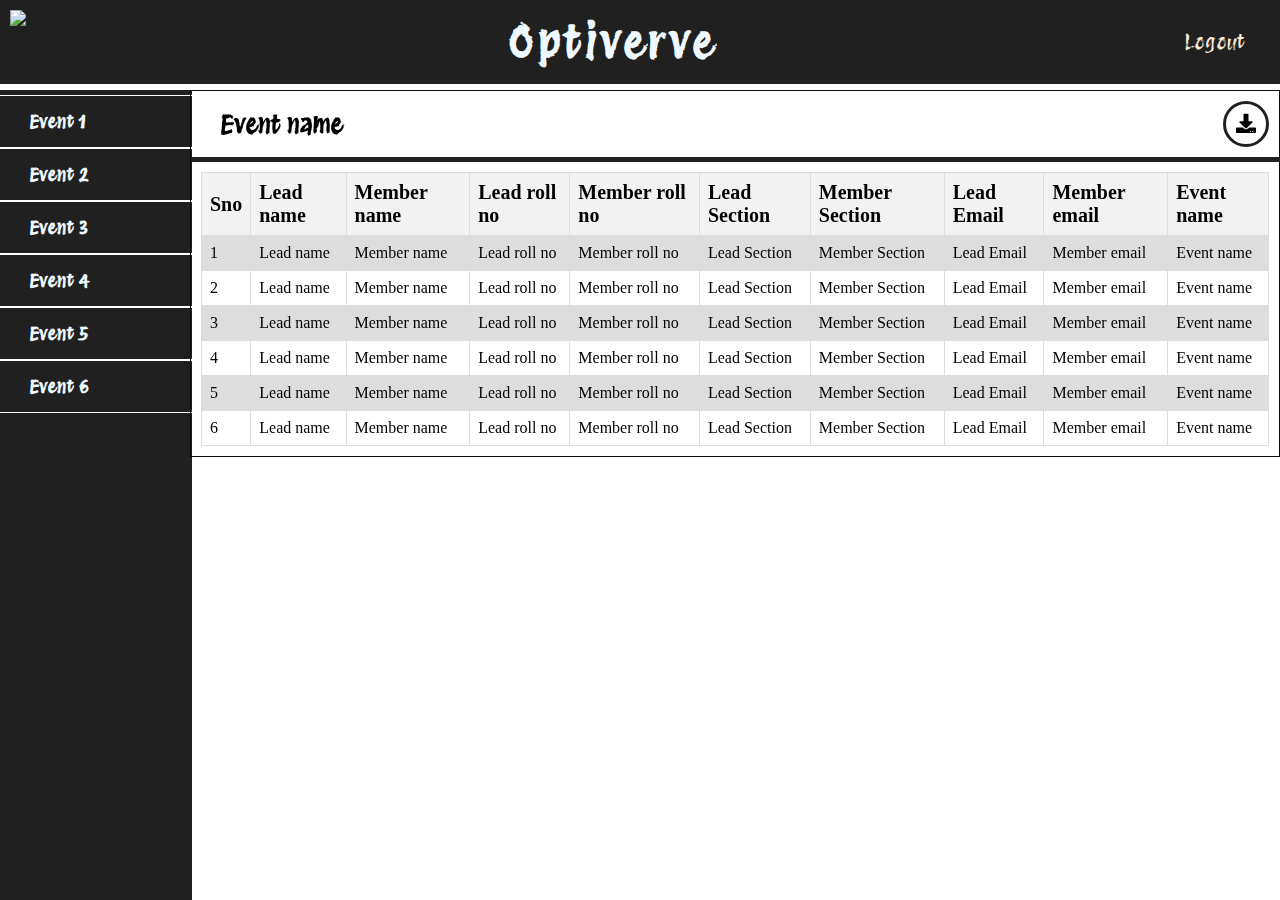
==== admin.html @ 5caf517e "admin" ====
<!DOCTYPE html>
<html lang="en">
<head>
    <meta charset="UTF-8">
    <meta name="viewport" content="width=device-width, initial-scale=1.0">
    <title>Admin</title>
    <link rel="stylesheet" href="admin.css">
    <link rel="stylesheet" href="https://cdnjs.cloudflare.com/ajax/libs/font-awesome/5.15.4/css/all.min.css" crossorigin="anonymous" />
</head>
<body>
    <div class="main">
        <div class="header">
            <div class="logo">
                <img class="logo-img" src="https://th.bing.com/th/id/OIP.g2uV0K9d5IC3XylP4A48jwHaHa?rs=1&pid=ImgDetMain">
            </div>
            <div class="header-title">
                Optiverve
            </div>
            <div class="logout-div">
                <a href="#">Logout</a>
            </div>
        </div>
        <div class="container">
            <div class="side-menu">
                <ul class="side-menu-ul">
                    <li class="side-menu-li">Event 1</li>
                    <li class="side-menu-li">Event 2</li>
                    <li class="side-menu-li">Event 3</li>
                    <li class="side-menu-li">Event 4</li>
                    <li class="side-menu-li">Event 5</li>
                    <li class="side-menu-li">Event 6</li>
                </ul>
            </div>
            <section index="1">
                <div class="frame">
                    <div class="event-name">Event name</div>
                    <div class="download-btn"><i class="fas fa-download"></i></div>
                </div>
                <div class="table-container">
                    <table class="frame-table">
                        <tr>
                        <th>Sno</th>
                        <th>Lead name</th>
                        <th>Member name</th>
                        <th>Lead roll no</th>
                        <th>Member roll no</th>
                        <th>Lead Section</th>
                        <th>Member Section</th>
                        <th>Lead Email</th>
                        <th>Member email</th>
                        <th>Event name</th>
                    </tr>
                    <tr>
                        <td>1</td>
                        <td>Lead name</td>
                        <td>Member name</td>
                        <td>Lead roll no</td>
                        <td>Member roll no</td>
                        <td>Lead Section</td>
                        <td>Member Section</td>
                        <td>Lead Email</td>
                        <td>Member email</td>
                        <td>Event name</td>
                    </tr>
                    <tr>
                        <td>2</td>
                        <td>Lead name</td>
                        <td>Member name</td>
                        <td>Lead roll no</td>
                        <td>Member roll no</td>
                        <td>Lead Section</td>
                        <td>Member Section</td>
                        <td>Lead Email</td>
                        <td>Member email</td>
                        <td>Event name</td>
                    </tr>
                    <tr>
                        <td>3</td>
                        <td>Lead name</td>
                        <td>Member name</td>
                        <td>Lead roll no</td>
                        <td>Member roll no</td>
                        <td>Lead Section</td>
                        <td>Member Section</td>
                        <td>Lead Email</td>
                        <td>Member email</td>
                        <td>Event name</td>
                    </tr>
                    <tr>
                        <td>4</td>
                        <td>Lead name</td>
                        <td>Member name</td>
                        <td>Lead roll no</td>
                        <td>Member roll no</td>
                        <td>Lead Section</td>
                        <td>Member Section</td>
                        <td>Lead Email</td>
                        <td>Member email</td>
                        <td>Event name</td>
                    </tr>
                    <tr>
                        <td>5</td>
                        <td>Lead name</td>
                        <td>Member name</td>
                        <td>Lead roll no</td>
                        <td>Member roll no</td>
                        <td>Lead Section</td>
                        <td>Member Section</td>
                        <td>Lead Email</td>
                        <td>Member email</td>
                        <td>Event name</td>
                    </tr>
                    <tr>
                        <td>6</td>
                        <td>Lead name</td>
                        <td>Member name</td>
                        <td>Lead roll no</td>
                        <td>Member roll no</td>
                        <td>Lead Section</td>
                        <td>Member Section</td>
                        <td>Lead Email</td>
                        <td>Member email</td>
                        <td>Event name</td>
                    </tr>

                    </table>
                </div>
            </section>
        </div>
    </div>
</body>
</html>
---- admin.css ----
@import url("https://fonts.googleapis.com/css2?family=Audiowide&family=Dancing+Script:wght@400;700&family=Orbitron&family=Protest+Revolution&family=Sixtyfour&display=swap");

*{
    padding: 0;
    margin: 0;
    font-family: "Protest Revolution", sans-serif;
}
.main{
    background-color: #fff;
    height:auto;
}
.header{
    position: fixed;
    width: 100vw;
    background-color: #202020;
    display: flex;
    justify-content: space-between;
}
.logo{
    width: 70px;
    margin: 10px;
    /* border-radius: 50%; */
}
.logo-img{
    width: 100%;
}
.logout-div{
    margin: 30px;
    margin-right: 15px;
}
.header-title{
    font-size: 45px;
    margin-top: 15px;
    color: aliceblue;
    font-weight: 700;
    letter-spacing: 3px;
}
section{
    width: 85%;
    border: 1px solid rgb(10, 10, 10);
    margin-top: 90px;
    position: fixed;
    right: 0;
    /* overflow: scroll; */
}
.event-name{
    font-size: 25px;
    font-weight: 900;
    padding: 10px;
    display: flex;
    align-items: center;
    justify-content: center;
}
.download-btn{
    display: flex;
    align-items: center;
    justify-content: center;
    padding: 10px;
    font-size: 20px;
    margin: 10px 0;
    border: #202020 3px solid;
    border-radius: 50%;
    margin-right: 30px;
}
a{
    text-decoration: none;  
    padding: 20px; 
    font-size: 20px;
    color: antiquewhite; 
}
.container{
    display: flex;
}
.frame{
    border-bottom: 5px solid #202020;
    display: flex;
    padding: 0 20px;
    margin-right: 10px;
    justify-content: space-between;
    width: 100%;
}
.side-menu{
    position: fixed;
    width: 15%;
}
.side-menu-ul{
    width: 100%;
    margin-top: 90px;
    padding: 5px 0;
    background-color: #202020;
    list-style: none;
    height: 100vh;
}
.side-menu-li{
    /* border: ; */
    padding: 15px 30px;
    font-size: 18px;
    color: aliceblue;
    font-weight: 800;
    border: 1px solid #fff;
    border-left: 0;
    border-right: 0;
    width: 100%;
}
.table-container{
    margin: 10px;
}
.frame-table {
    /* margin: 10px; */
    width: 100%;
    border-collapse: collapse;
    font-weight: 500;
  }
  
  /* Style for table header */
  th {
    background-color: #f2f2f2;
    border: 1px solid #dddddd;
    text-align: left;
    font-family: 'Times New Roman', Times, serif;
    padding: 8px;
    font-size: 20px;
  }
  /* td:nth-child(1){
    border-top:1px solid #fff ;
  } */
  
  /* Style for table rows */
  tr:nth-child(even) {
    background-color: #dddddd;
  }
  
  /* Style for table data cells */
  td {
    border: 1px solid #dddddd;
    font-family: 'Times New Roman', Times, serif;
    text-align: left;
    padding: 8px;
  }
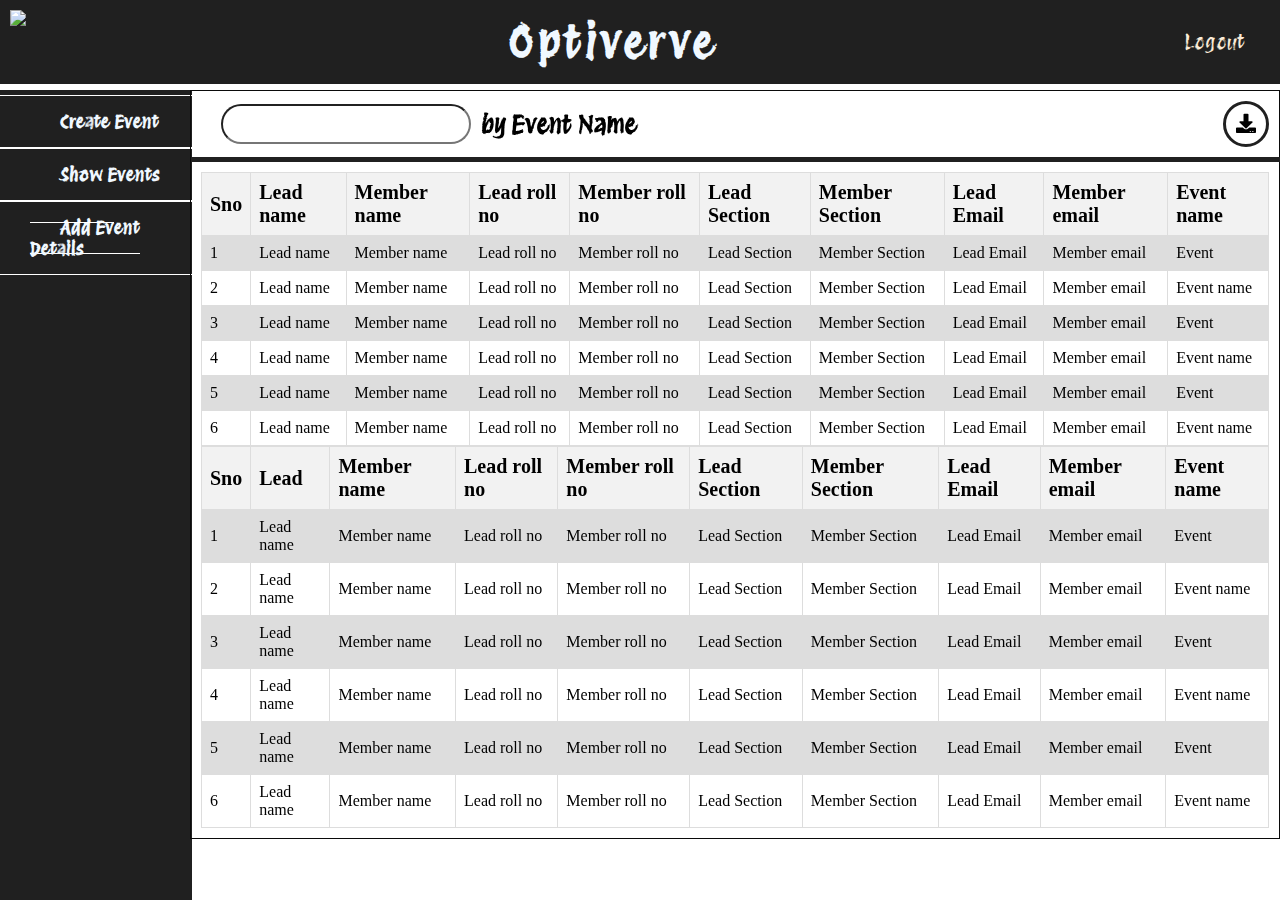
==== commit 36639208: "search added" ====
--- a/admin.html
+++ b/admin.html
@@ -1,132 +1,254 @@
 <!DOCTYPE html>
 <html lang="en">
-<head>
-    <meta charset="UTF-8">
-    <meta name="viewport" content="width=device-width, initial-scale=1.0">
+  <head>
+    <meta charset="UTF-8" />
+    <meta name="viewport" content="width=device-width, initial-scale=1.0" />
     <title>Admin</title>
-    <link rel="stylesheet" href="admin.css">
-    <link rel="stylesheet" href="https://cdnjs.cloudflare.com/ajax/libs/font-awesome/5.15.4/css/all.min.css" crossorigin="anonymous" />
-</head>
-<body>
+    <link rel="stylesheet" href="admin.css" />
+    <script src="https://cdnjs.cloudflare.com/ajax/libs/xlsx/0.17.4/xlsx.full.min.js"></script>
+    <link
+      rel="stylesheet"
+      href="https://cdnjs.cloudflare.com/ajax/libs/font-awesome/5.15.4/css/all.min.css"
+      crossorigin="anonymous"
+    />
+  </head>
+  <body>
     <div class="main">
-        <div class="header">
-            <div class="logo">
-                <img class="logo-img" src="https://th.bing.com/th/id/OIP.g2uV0K9d5IC3XylP4A48jwHaHa?rs=1&pid=ImgDetMain">
+      <div class="header">
+        <div class="logo">
+          <img
+            class="logo-img"
+            src="https://th.bing.com/th/id/OIP.g2uV0K9d5IC3XylP4A48jwHaHa?rs=1&pid=ImgDetMain"
+          />
+        </div>
+        <div class="header-title">Optiverve</div>
+        <div class="logout-div">
+          <a href="#">Logout</a>
+        </div>
+      </div>
+      <div class="container">
+        <div class="side-menu">
+          <ul class="side-menu-ul">
+            <li class="side-menu-li" index="1"><a class="side-menu-li" index="1">Create Event</a></li>
+            <li class="side-menu-li" index="2"><a class="side-menu-li" index="1">Show Events</a></li>
+            <li class="side-menu-li" index="3"><a class="side-menu-li" index="1">Add Event Details</a></li>
+          </ul>
+        </div>
+        <section index="1">
+          <div class="frame">
+            <div class="event-name">
+              <input type="search" name="search" id="search" />
+              by Event Name
             </div>
-            <div class="header-title">
-                Optiverve
+            <div class="download-btn" onclick="downloadTableAsExcel()">
+              <i class="fas fa-download"></i>
             </div>
-            <div class="logout-div">
-                <a href="#">Logout</a>
-            </div>
-        </div>
-        <div class="container">
-            <div class="side-menu">
-                <ul class="side-menu-ul">
-                    <li class="side-menu-li">Event 1</li>
-                    <li class="side-menu-li">Event 2</li>
-                    <li class="side-menu-li">Event 3</li>
-                    <li class="side-menu-li">Event 4</li>
-                    <li class="side-menu-li">Event 5</li>
-                    <li class="side-menu-li">Event 6</li>
-                </ul>
-            </div>
-            <section index="1">
-                <div class="frame">
-                    <div class="event-name">Event name</div>
-                    <div class="download-btn"><i class="fas fa-download"></i></div>
-                </div>
-                <div class="table-container">
-                    <table class="frame-table">
-                        <tr>
-                        <th>Sno</th>
-                        <th>Lead name</th>
-                        <th>Member name</th>
-                        <th>Lead roll no</th>
-                        <th>Member roll no</th>
-                        <th>Lead Section</th>
-                        <th>Member Section</th>
-                        <th>Lead Email</th>
-                        <th>Member email</th>
-                        <th>Event name</th>
-                    </tr>
-                    <tr>
-                        <td>1</td>
-                        <td>Lead name</td>
-                        <td>Member name</td>
-                        <td>Lead roll no</td>
-                        <td>Member roll no</td>
-                        <td>Lead Section</td>
-                        <td>Member Section</td>
-                        <td>Lead Email</td>
-                        <td>Member email</td>
-                        <td>Event name</td>
-                    </tr>
-                    <tr>
-                        <td>2</td>
-                        <td>Lead name</td>
-                        <td>Member name</td>
-                        <td>Lead roll no</td>
-                        <td>Member roll no</td>
-                        <td>Lead Section</td>
-                        <td>Member Section</td>
-                        <td>Lead Email</td>
-                        <td>Member email</td>
-                        <td>Event name</td>
-                    </tr>
-                    <tr>
-                        <td>3</td>
-                        <td>Lead name</td>
-                        <td>Member name</td>
-                        <td>Lead roll no</td>
-                        <td>Member roll no</td>
-                        <td>Lead Section</td>
-                        <td>Member Section</td>
-                        <td>Lead Email</td>
-                        <td>Member email</td>
-                        <td>Event name</td>
-                    </tr>
-                    <tr>
-                        <td>4</td>
-                        <td>Lead name</td>
-                        <td>Member name</td>
-                        <td>Lead roll no</td>
-                        <td>Member roll no</td>
-                        <td>Lead Section</td>
-                        <td>Member Section</td>
-                        <td>Lead Email</td>
-                        <td>Member email</td>
-                        <td>Event name</td>
-                    </tr>
-                    <tr>
-                        <td>5</td>
-                        <td>Lead name</td>
-                        <td>Member name</td>
-                        <td>Lead roll no</td>
-                        <td>Member roll no</td>
-                        <td>Lead Section</td>
-                        <td>Member Section</td>
-                        <td>Lead Email</td>
-                        <td>Member email</td>
-                        <td>Event name</td>
-                    </tr>
-                    <tr>
-                        <td>6</td>
-                        <td>Lead name</td>
-                        <td>Member name</td>
-                        <td>Lead roll no</td>
-                        <td>Member roll no</td>
-                        <td>Lead Section</td>
-                        <td>Member Section</td>
-                        <td>Lead Email</td>
-                        <td>Member email</td>
-                        <td>Event name</td>
-                    </tr>
-
-                    </table>
-                </div>
-            </section>
-        </div>
+          </div>
+          <div class="table-container">
+            <table class="frame-table" index="1">
+              <tr>
+                <th>Sno</th>
+                <th>Lead name</th>
+                <th>Member name</th>
+                <th>Lead roll no</th>
+                <th>Member roll no</th>
+                <th>Lead Section</th>
+                <th>Member Section</th>
+                <th>Lead Email</th>
+                <th>Member email</th>
+                <th>Event name</th>
+              </tr>
+              <tr>
+                <td>1</td>
+                <td>Lead name</td>
+                <td>Member name</td>
+                <td>Lead roll no</td>
+                <td>Member roll no</td>
+                <td>Lead Section</td>
+                <td>Member Section</td>
+                <td>Lead Email</td>
+                <td>Member email</td>
+                <td class="eventName">Event</td>
+              </tr>
+              <tr>
+                <td>2</td>
+                <td>Lead name</td>
+                <td>Member name</td>
+                <td>Lead roll no</td>
+                <td>Member roll no</td>
+                <td>Lead Section</td>
+                <td>Member Section</td>
+                <td>Lead Email</td>
+                <td>Member email</td>
+                <td class="eventName">Event name</td>
+              </tr>
+              <tr>
+                <td>3</td>
+                <td>Lead name</td>
+                <td>Member name</td>
+                <td>Lead roll no</td>
+                <td>Member roll no</td>
+                <td>Lead Section</td>
+                <td>Member Section</td>
+                <td>Lead Email</td>
+                <td>Member email</td>
+                <td class="eventName">Event</td>
+              </tr>
+              <tr>
+                <td>4</td>
+                <td>Lead name</td>
+                <td>Member name</td>
+                <td>Lead roll no</td>
+                <td>Member roll no</td>
+                <td>Lead Section</td>
+                <td>Member Section</td>
+                <td>Lead Email</td>
+                <td>Member email</td>
+                <td class="eventName">Event name</td>
+              </tr>
+              <tr>
+                <td>5</td>
+                <td>Lead name</td>
+                <td>Member name</td>
+                <td>Lead roll no</td>
+                <td>Member roll no</td>
+                <td>Lead Section</td>
+                <td>Member Section</td>
+                <td>Lead Email</td>
+                <td>Member email</td>
+                <td class="eventName">Event</td>
+              </tr>
+              <tr>
+                <td>6</td>
+                <td>Lead name</td>
+                <td>Member name</td>
+                <td>Lead roll no</td>
+                <td>Member roll no</td>
+                <td>Lead Section</td>
+                <td>Member Section</td>
+                <td>Lead Email</td>
+                <td>Member email</td>
+                <td class="eventName">Event name</td>
+              </tr>
+            </table>
+            <table class="frame-table" index="2">
+              <tr>
+                <th>Sno</th>
+                <th>Lead</th>
+                <th>Member name</th>
+                <th>Lead roll no</th>
+                <th>Member roll no</th>
+                <th>Lead Section</th>
+                <th>Member Section</th>
+                <th>Lead Email</th>
+                <th>Member email</th>
+                <th>Event name</th>
+              </tr>
+              <tr>
+                <td>1</td>
+                <td>Lead name</td>
+                <td>Member name</td>
+                <td>Lead roll no</td>
+                <td>Member roll no</td>
+                <td>Lead Section</td>
+                <td>Member Section</td>
+                <td>Lead Email</td>
+                <td>Member email</td>
+                <td class="eventName">Event</td>
+              </tr>
+              <tr>
+                <td>2</td>
+                <td>Lead name</td>
+                <td>Member name</td>
+                <td>Lead roll no</td>
+                <td>Member roll no</td>
+                <td>Lead Section</td>
+                <td>Member Section</td>
+                <td>Lead Email</td>
+                <td>Member email</td>
+                <td class="eventName">Event name</td>
+              </tr>
+              <tr>
+                <td>3</td>
+                <td>Lead name</td>
+                <td>Member name</td>
+                <td>Lead roll no</td>
+                <td>Member roll no</td>
+                <td>Lead Section</td>
+                <td>Member Section</td>
+                <td>Lead Email</td>
+                <td>Member email</td>
+                <td class="eventName">Event</td>
+              </tr>
+              <tr>
+                <td>4</td>
+                <td>Lead name</td>
+                <td>Member name</td>
+                <td>Lead roll no</td>
+                <td>Member roll no</td>
+                <td>Lead Section</td>
+                <td>Member Section</td>
+                <td>Lead Email</td>
+                <td>Member email</td>
+                <td class="eventName">Event name</td>
+              </tr>
+              <tr>
+                <td>5</td>
+                <td>Lead name</td>
+                <td>Member name</td>
+                <td>Lead roll no</td>
+                <td>Member roll no</td>
+                <td>Lead Section</td>
+                <td>Member Section</td>
+                <td>Lead Email</td>
+                <td>Member email</td>
+                <td class="eventName">Event</td>
+              </tr>
+              <tr>
+                <td>6</td>
+                <td>Lead name</td>
+                <td>Member name</td>
+                <td>Lead roll no</td>
+                <td>Member roll no</td>
+                <td>Lead Section</td>
+                <td>Member Section</td>
+                <td>Lead Email</td>
+                <td>Member email</td>
+                <td class="eventName">Event name</td>
+              </tr>
+            </table>
+          </div>
+        </section>
+      </div>
     </div>
-</body>
-</html>+
+    <script>
+      function downloadTableAsExcel() {
+        var table = document.querySelector(".frame-table");
+        var rows = table.querySelectorAll("tr");
+        var csvContent = "data:text/csv;charset=utf-8,";
+
+        rows.forEach(function (row) {
+          var rowData = [];
+          var cols = row.querySelectorAll("td, th");
+          cols.forEach(function (col) {
+            rowData.push(col.innerText);
+          });
+          csvContent += rowData.join(",") + "\n";
+        });
+
+        var encodedUri = encodeURI(csvContent);
+        var link = document.createElement("a");
+        link.setAttribute("href", encodedUri);
+        link.setAttribute("download", "table_data.csv");
+        document.body.appendChild(link);
+
+        link.click(); // This will download the data file named "table_data.csv".
+      }
+
+      // Call the function to download the table as Excel
+      // downloadTableAsExcel();
+    </script>
+    <script src="admin.js"></script>
+  </body>
+</html>
--- a/admin.css
+++ b/admin.css
@@ -1,139 +1,147 @@
 @import url("https://fonts.googleapis.com/css2?family=Audiowide&family=Dancing+Script:wght@400;700&family=Orbitron&family=Protest+Revolution&family=Sixtyfour&display=swap");
 
-*{
-    padding: 0;
-    margin: 0;
-    font-family: "Protest Revolution", sans-serif;
+* {
+  padding: 0;
+  margin: 0;
+  font-family: "Protest Revolution", sans-serif;
 }
-.main{
-    background-color: #fff;
-    height:auto;
+.main {
+  background-color: #fff;
+  height: auto;
 }
-.header{
-    position: fixed;
-    width: 100vw;
-    background-color: #202020;
-    display: flex;
-    justify-content: space-between;
+.header {
+  position: fixed;
+  width: 100vw;
+  background-color: #202020;
+  display: flex;
+  justify-content: space-between;
 }
-.logo{
-    width: 70px;
-    margin: 10px;
-    /* border-radius: 50%; */
+.logo {
+  width: 70px;
+  margin: 10px;
+  /* border-radius: 50%; */
 }
-.logo-img{
-    width: 100%;
+.logo-img {
+  width: 100%;
 }
-.logout-div{
-    margin: 30px;
-    margin-right: 15px;
+.logout-div {
+  margin: 30px;
+  margin-right: 15px;
 }
-.header-title{
-    font-size: 45px;
-    margin-top: 15px;
-    color: aliceblue;
-    font-weight: 700;
-    letter-spacing: 3px;
+.header-title {
+  font-size: 45px;
+  margin-top: 15px;
+  color: aliceblue;
+  font-weight: 700;
+  letter-spacing: 3px;
 }
-section{
-    width: 85%;
-    border: 1px solid rgb(10, 10, 10);
-    margin-top: 90px;
-    position: fixed;
-    right: 0;
-    /* overflow: scroll; */
+section {
+  width: 85%;
+  border: 1px solid rgb(10, 10, 10);
+  margin-top: 90px;
+  position: fixed;
+  right: 0;
+  /* overflow: scroll; */
 }
-.event-name{
-    font-size: 25px;
-    font-weight: 900;
-    padding: 10px;
-    display: flex;
-    align-items: center;
-    justify-content: center;
+.event-name {
+  font-size: 25px;
+  font-weight: 900;
+  padding: 10px;
+  display: flex;
+  align-items: center;
+  justify-content: center;
+  gap: 10px;
 }
-.download-btn{
-    display: flex;
-    align-items: center;
-    justify-content: center;
-    padding: 10px;
-    font-size: 20px;
-    margin: 10px 0;
-    border: #202020 3px solid;
-    border-radius: 50%;
-    margin-right: 30px;
+.download-btn {
+  display: flex;
+  align-items: center;
+  justify-content: center;
+  padding: 10px;
+  cursor: pointer;
+  font-size: 20px;
+  margin: 10px 0;
+  border: #202020 3px solid;
+  border-radius: 50%;
+  margin-right: 30px;
 }
-a{
-    text-decoration: none;  
-    padding: 20px; 
-    font-size: 20px;
-    color: antiquewhite; 
+a {
+  text-decoration: none;
+  padding: 20px;
+  font-size: 20px;
+  color: antiquewhite;
 }
-.container{
-    display: flex;
+.container {
+  display: flex;
 }
-.frame{
-    border-bottom: 5px solid #202020;
-    display: flex;
-    padding: 0 20px;
-    margin-right: 10px;
-    justify-content: space-between;
-    width: 100%;
+.frame {
+  border-bottom: 5px solid #202020;
+  display: flex;
+  padding: 0 20px;
+  margin-right: 10px;
+  justify-content: space-between;
+  width: 100%;
 }
-.side-menu{
-    position: fixed;
-    width: 15%;
+.side-menu {
+  position: fixed;
+  width: 15%;
 }
-.side-menu-ul{
-    width: 100%;
-    margin-top: 90px;
-    padding: 5px 0;
-    background-color: #202020;
-    list-style: none;
-    height: 100vh;
+.side-menu-ul {
+  width: 100%;
+  margin-top: 90px;
+  padding: 5px 0;
+  background-color: #202020;
+  list-style: none;
+  height: 100vh;
 }
-.side-menu-li{
-    /* border: ; */
-    padding: 15px 30px;
-    font-size: 18px;
-    color: aliceblue;
-    font-weight: 800;
-    border: 1px solid #fff;
-    border-left: 0;
-    border-right: 0;
-    width: 100%;
+.side-menu-li {
+  /* border: ; */
+  padding: 15px 30px;
+  font-size: 18px;
+  color: aliceblue;
+  font-weight: 800;
+  border: 1px solid #fff;
+  border-left: 0;
+  border-right: 0;
+  width: 100%;
 }
-.table-container{
-    margin: 10px;
+.table-container {
+  margin: 10px;
 }
 .frame-table {
-    /* margin: 10px; */
-    width: 100%;
-    border-collapse: collapse;
-    font-weight: 500;
-  }
-  
-  /* Style for table header */
-  th {
-    background-color: #f2f2f2;
-    border: 1px solid #dddddd;
-    text-align: left;
-    font-family: 'Times New Roman', Times, serif;
-    padding: 8px;
-    font-size: 20px;
-  }
-  /* td:nth-child(1){
+  /* margin: 10px; */
+  width: 100%;
+  border-collapse: collapse;
+  font-weight: 500;
+}
+
+/* Style for table header */
+th {
+  background-color: #f2f2f2;
+  border: 1px solid #dddddd;
+  text-align: left;
+  font-family: "Times New Roman", Times, serif;
+  padding: 8px;
+  font-size: 20px;
+}
+/* td:nth-child(1){
     border-top:1px solid #fff ;
   } */
-  
-  /* Style for table rows */
-  tr:nth-child(even) {
-    background-color: #dddddd;
-  }
-  
-  /* Style for table data cells */
-  td {
-    border: 1px solid #dddddd;
-    font-family: 'Times New Roman', Times, serif;
-    text-align: left;
-    padding: 8px;
-  }+
+/* Style for table rows */
+tr:nth-child(even) {
+  background-color: #dddddd;
+}
+
+/* Style for table data cells */
+td {
+  border: 1px solid #dddddd;
+  font-family: "Times New Roman", Times, serif;
+  text-align: left;
+  padding: 8px;
+}
+
+#search {
+  padding: 10px 15px;
+  border-radius: 20px;
+  width: 250px;
+}
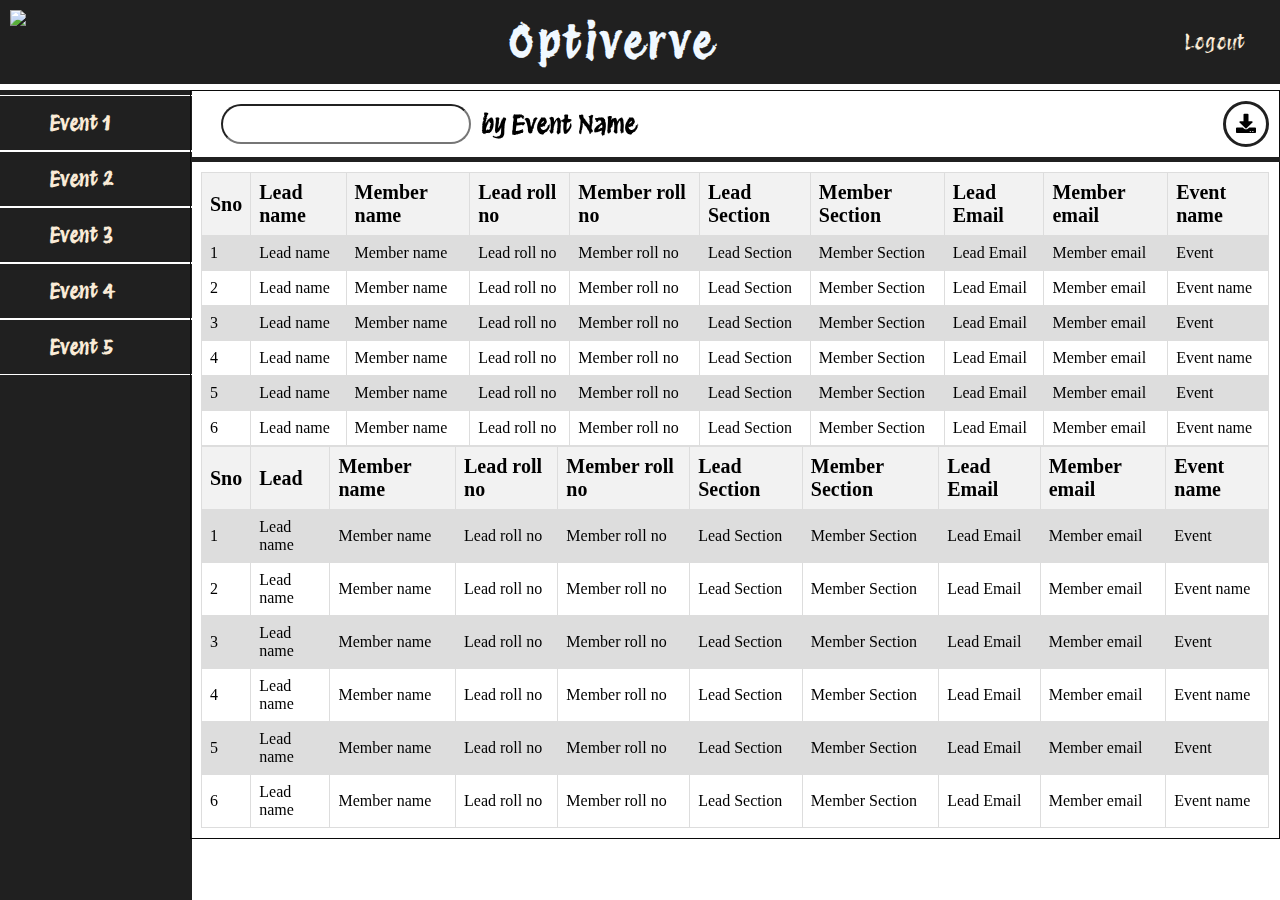
==== commit 56252834: "sdbgvrtd" ====
--- a/admin.html
+++ b/admin.html
@@ -29,9 +29,11 @@
       <div class="container">
         <div class="side-menu">
           <ul class="side-menu-ul">
-            <li class="side-menu-li" index="1"><a class="side-menu-li" index="1">Create Event</a></li>
-            <li class="side-menu-li" index="2"><a class="side-menu-li" index="1">Show Events</a></li>
-            <li class="side-menu-li" index="3"><a class="side-menu-li" index="1">Add Event Details</a></li>
+            <li class="side-menu-li" index="1"><a>Event 1</a></li>
+            <li class="side-menu-li" index="2"><a>Event 2</a></li>
+            <li class="side-menu-li" index="3"><a>Event 3</a></li>
+            <li class="side-menu-li" index="4"><a>Event 4</a></li>
+            <li class="side-menu-li" index="5"><a>Event 5</a></li>
           </ul>
         </div>
         <section index="1">
